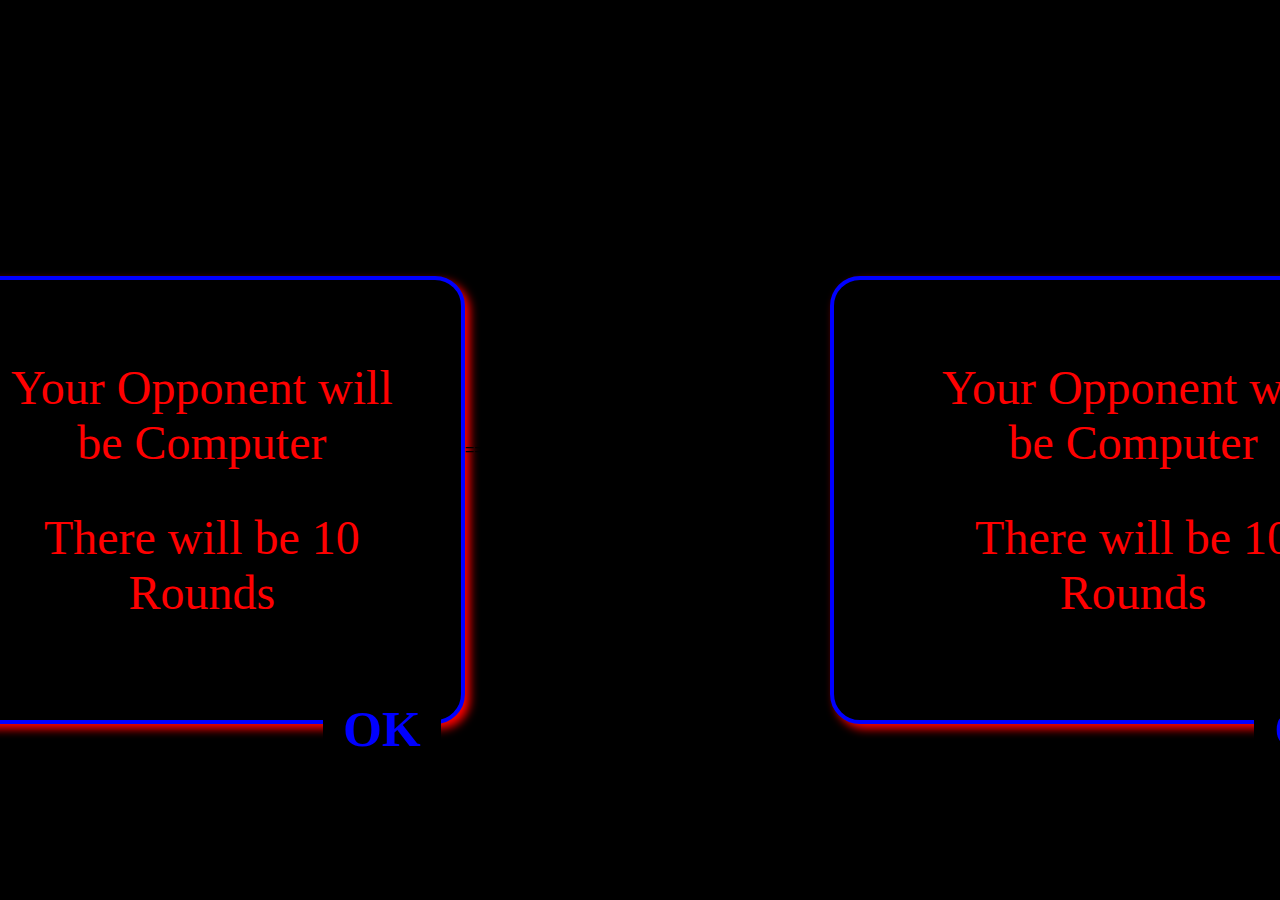
==== game1.html @ baae4444 "comit" ====
<<<<<<< HEAD
<!DOCTYPE html>
<html lang="en">
<head>
    <meta charset="UTF-8">
    <meta name="viewport" content="width=device-width, initial-scale=1.0">
    <link rel="stylesheet" href="game1.css">
    <title>Document</title>
</head>
<body>
    <div class="box">
    <div class="heading">
        <ul>
            <li>Your Opponent will be Computer</li>
            <li>There will be 10 Rounds</li>
        </ul>
    </div>
    <a href="game2.html" class="butt1">OK</a>
    </div>
</body>
=======
<!DOCTYPE html>
<html lang="en">
<head>
    <meta charset="UTF-8">
    <meta name="viewport" content="width=device-width, initial-scale=1.0">
    <link rel="stylesheet" href="game1.css">
    <title>Document</title>
</head>
<body>
    <div class="box">
    <div class="heading">
        <ul>
            <li>Your Opponent will be Computer</li>
            <li>There will be 10 Rounds</li>
        </ul>
    </div>
    <a href="game2.html" class="butt1">OK</a>
    </div>
</body>
>>>>>>> 20e84225dafe8a9c3e5dde0baab8a5664d7b8913
</html>
---- game1.css ----
<<<<<<< HEAD
@keyframes example {
    from {color: blue;}
    to {color: red;}
}

body {
    background-color: black;
    margin: 0;
    font-family: Arial, sans-serif;
    display: flex;
    justify-content: center;
    align-items: center;
    height: 100vh;
}

.box {
    background-color: black;
    border: 4px solid blue;
    box-shadow: 5px 5px 10px red;
    border-radius: 30px;
    padding: 20px;
    width: 80vw; /* Responsive width */
    max-width: 900px; /* Max width for larger screens */
    margin: 0 auto; /* Center horizontally */
    text-align: center;
}

.heading {
    font-size: 4vw; /* Responsive font size */
    color: red;
    margin: 0;
}

ul {
    list-style-type: none;
    padding: 0;
}

li {
    padding: 10px;
    font-size: 3rem; /* Responsive font size */
}

.butt1 {
    display: block;
    background-color: black;
    color: blue;
    font-size: 2.5vw; /* Responsive font size */
    font-family: cursive;
    font-weight: bold;
    padding: 10px 20px;
    border-radius: 10px;
    text-decoration: none;
    margin-top: 20px;
    transition: background-color 0.3s, color 0.3s;
    animation-name: example;
    animation-duration: 0.4s;
    animation-iteration-count: infinite;
    margin-left: auto;
    margin-right: auto;
}

.butt1:hover {
    background-color: blue;
    color: white;
}

/* Media Queries for smaller screens */
@media (max-width: 768px) {
    .heading {
        font-size: 5vw;
    }

    .butt1 {
        font-size: 3vw;
        padding: 8px 16px;
    }

    li {
        font-size: 1.2rem;
    }
}

@media (max-width: 480px) {
    .heading {
        font-size: 6vw;
    }

    .butt1 {
        font-size: 4vw;
        padding: 6px 12px;
    }

    li {
        font-size: 1rem;
    }
}
=======
@keyframes example {
    from {color: blue;}
    to {color: red;}
  }
body{
    background-color: black;
}
.heading{
    font-size: 40px;
    display: block;
    align-items: center;
    justify-content: center;
    margin-top: 0px;
    margin-left:40px;
    color:red;
}
li{
    padding: 20px;
}
.box{
    background-color: black;
    border: 4px solid blue;
    box-shadow: 5px 5px 10px red;
    height: 400px;
    width: 900px;
    margin-top: 100px;
    margin-left: 300px;
    border-radius: 30px;
    font-family: cursive;
}
.butt1{
    margin-top: 50px;
    margin-left: 400px;
}
.butt1{
    background-color: black;
    font-size: 50px;
    font-family: cursive;
    color: blue;
    font-weight: bold;
    animation-name: example;
    animation-duration: 0.4s;
    animation-iteration-count: infinite;
}
a{
    text-decoration: none;
    display: block;
}
>>>>>>> 20e84225dafe8a9c3e5dde0baab8a5664d7b8913
---- game1.css ----
<<<<<<< HEAD
@keyframes example {
    from {color: blue;}
    to {color: red;}
}

body {
    background-color: black;
    margin: 0;
    font-family: Arial, sans-serif;
    display: flex;
    justify-content: center;
    align-items: center;
    height: 100vh;
}

.box {
    background-color: black;
    border: 4px solid blue;
    box-shadow: 5px 5px 10px red;
    border-radius: 30px;
    padding: 20px;
    width: 80vw; /* Responsive width */
    max-width: 900px; /* Max width for larger screens */
    margin: 0 auto; /* Center horizontally */
    text-align: center;
}

.heading {
    font-size: 4vw; /* Responsive font size */
    color: red;
    margin: 0;
}

ul {
    list-style-type: none;
    padding: 0;
}

li {
    padding: 10px;
    font-size: 3rem; /* Responsive font size */
}

.butt1 {
    display: block;
    background-color: black;
    color: blue;
    font-size: 2.5vw; /* Responsive font size */
    font-family: cursive;
    font-weight: bold;
    padding: 10px 20px;
    border-radius: 10px;
    text-decoration: none;
    margin-top: 20px;
    transition: background-color 0.3s, color 0.3s;
    animation-name: example;
    animation-duration: 0.4s;
    animation-iteration-count: infinite;
    margin-left: auto;
    margin-right: auto;
}

.butt1:hover {
    background-color: blue;
    color: white;
}

/* Media Queries for smaller screens */
@media (max-width: 768px) {
    .heading {
        font-size: 5vw;
    }

    .butt1 {
        font-size: 3vw;
        padding: 8px 16px;
    }

    li {
        font-size: 1.2rem;
    }
}

@media (max-width: 480px) {
    .heading {
        font-size: 6vw;
    }

    .butt1 {
        font-size: 4vw;
        padding: 6px 12px;
    }

    li {
        font-size: 1rem;
    }
}
=======
@keyframes example {
    from {color: blue;}
    to {color: red;}
  }
body{
    background-color: black;
}
.heading{
    font-size: 40px;
    display: block;
    align-items: center;
    justify-content: center;
    margin-top: 0px;
    margin-left:40px;
    color:red;
}
li{
    padding: 20px;
}
.box{
    background-color: black;
    border: 4px solid blue;
    box-shadow: 5px 5px 10px red;
    height: 400px;
    width: 900px;
    margin-top: 100px;
    margin-left: 300px;
    border-radius: 30px;
    font-family: cursive;
}
.butt1{
    margin-top: 50px;
    margin-left: 400px;
}
.butt1{
    background-color: black;
    font-size: 50px;
    font-family: cursive;
    color: blue;
    font-weight: bold;
    animation-name: example;
    animation-duration: 0.4s;
    animation-iteration-count: infinite;
}
a{
    text-decoration: none;
    display: block;
}
>>>>>>> 20e84225dafe8a9c3e5dde0baab8a5664d7b8913
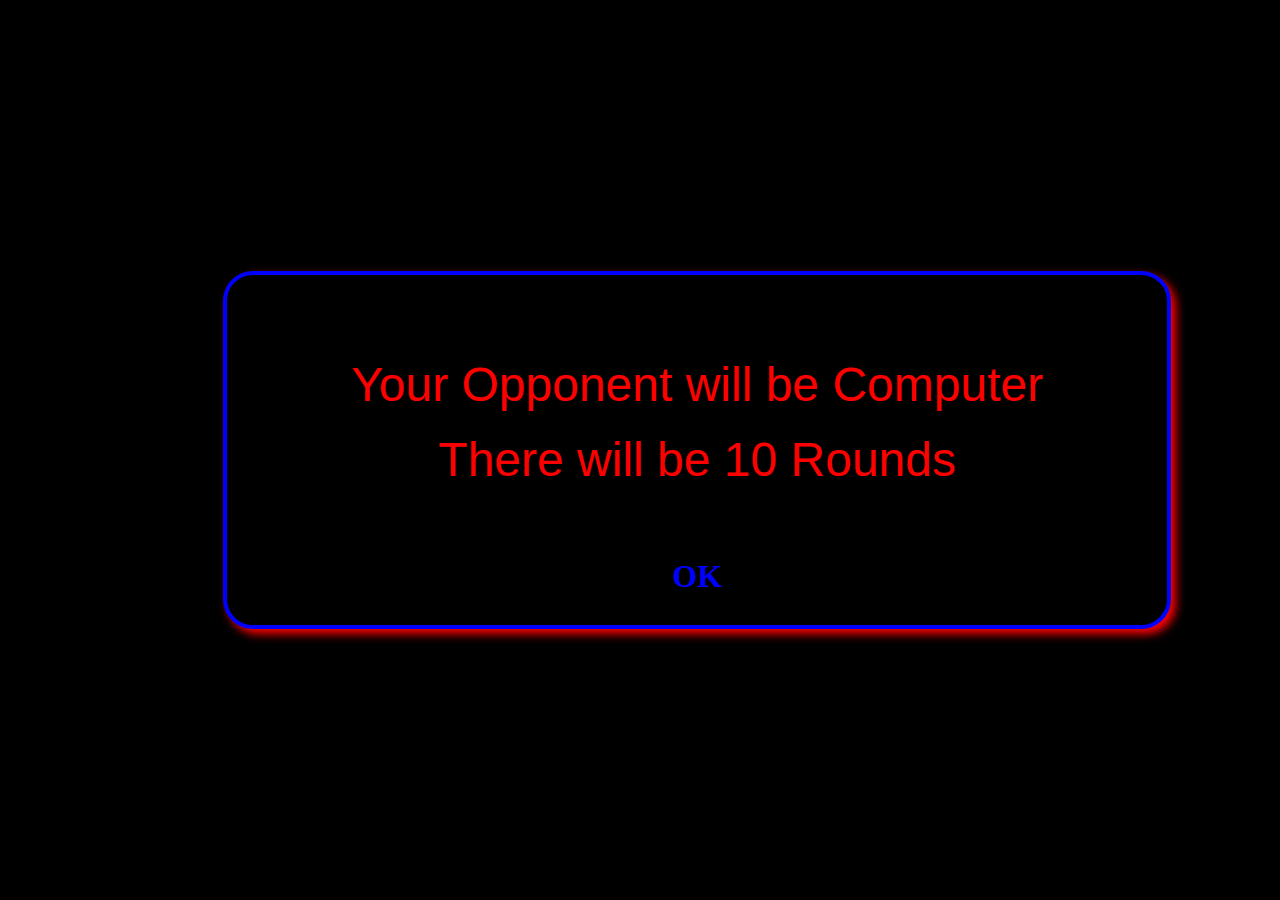
==== commit dcdd5a7a: "Update game1.html" ====
--- a/game1.html
+++ b/game1.html
@@ -18,25 +18,4 @@
     <a href="game2.html" class="butt1">OK</a>
     </div>
 </body>
-=======
-<!DOCTYPE html>
-<html lang="en">
-<head>
-    <meta charset="UTF-8">
-    <meta name="viewport" content="width=device-width, initial-scale=1.0">
-    <link rel="stylesheet" href="game1.css">
-    <title>Document</title>
-</head>
-<body>
-    <div class="box">
-    <div class="heading">
-        <ul>
-            <li>Your Opponent will be Computer</li>
-            <li>There will be 10 Rounds</li>
-        </ul>
-    </div>
-    <a href="game2.html" class="butt1">OK</a>
-    </div>
-</body>
->>>>>>> 20e84225dafe8a9c3e5dde0baab8a5664d7b8913
-</html>+</html>
--- a/game1.css
+++ b/game1.css
@@ -97,52 +97,4 @@
     }
 }
 =======
-@keyframes example {
-    from {color: blue;}
-    to {color: red;}
-  }
-body{
-    background-color: black;
-}
-.heading{
-    font-size: 40px;
-    display: block;
-    align-items: center;
-    justify-content: center;
-    margin-top: 0px;
-    margin-left:40px;
-    color:red;
-}
-li{
-    padding: 20px;
-}
-.box{
-    background-color: black;
-    border: 4px solid blue;
-    box-shadow: 5px 5px 10px red;
-    height: 400px;
-    width: 900px;
-    margin-top: 100px;
-    margin-left: 300px;
-    border-radius: 30px;
-    font-family: cursive;
-}
-.butt1{
-    margin-top: 50px;
-    margin-left: 400px;
-}
-.butt1{
-    background-color: black;
-    font-size: 50px;
-    font-family: cursive;
-    color: blue;
-    font-weight: bold;
-    animation-name: example;
-    animation-duration: 0.4s;
-    animation-iteration-count: infinite;
-}
-a{
-    text-decoration: none;
-    display: block;
-}
->>>>>>> 20e84225dafe8a9c3e5dde0baab8a5664d7b8913
+
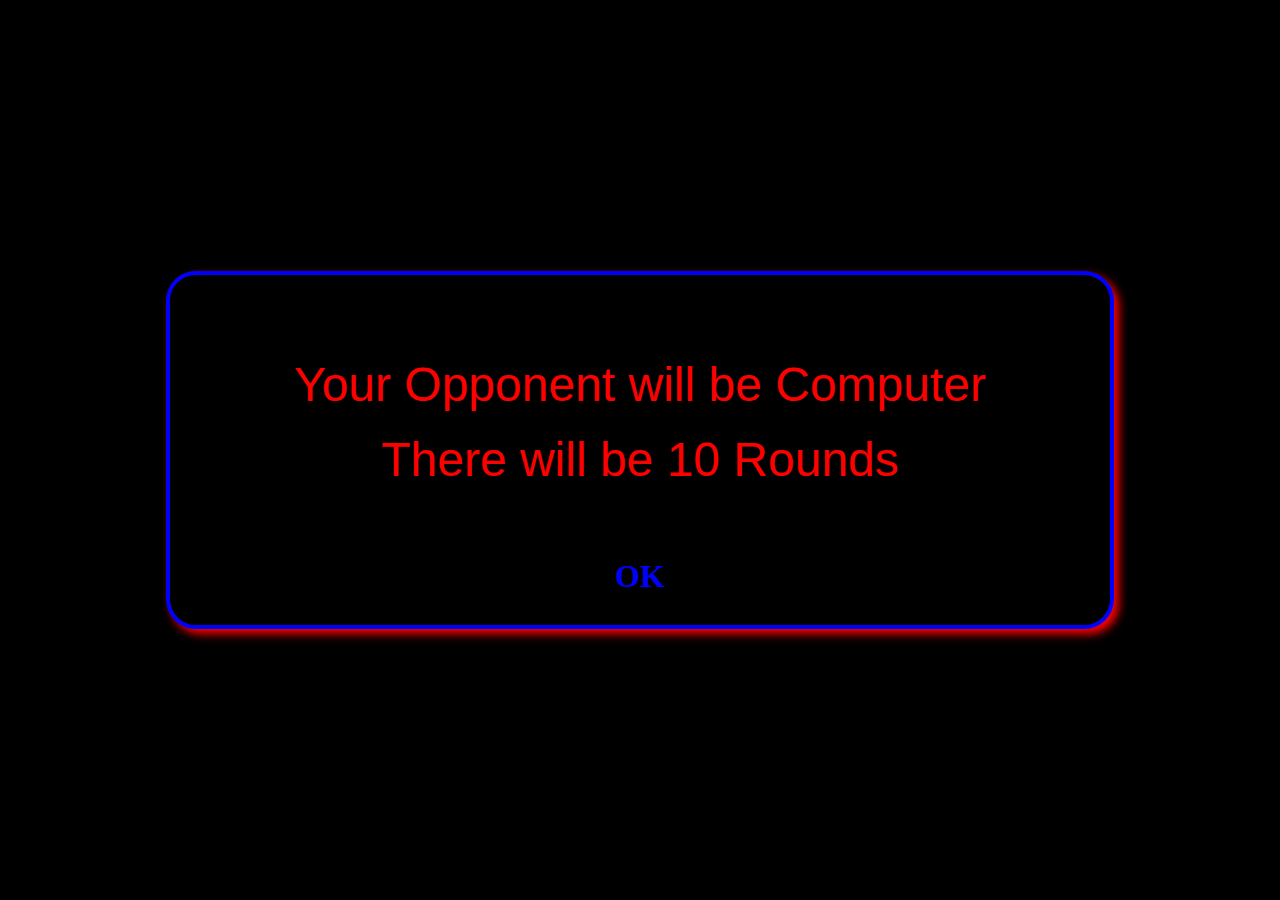
==== commit e2e6aebf: "Update game1.html" ====
--- a/game1.html
+++ b/game1.html
@@ -1,4 +1,4 @@
-<<<<<<< HEAD
+
 <!DOCTYPE html>
 <html lang="en">
 <head>
--- a/game1.css
+++ b/game1.css
@@ -1,4 +1,4 @@
-<<<<<<< HEAD
+
 @keyframes example {
     from {color: blue;}
     to {color: red;}
@@ -96,5 +96,5 @@
         font-size: 1rem;
     }
 }
-=======
 
+
